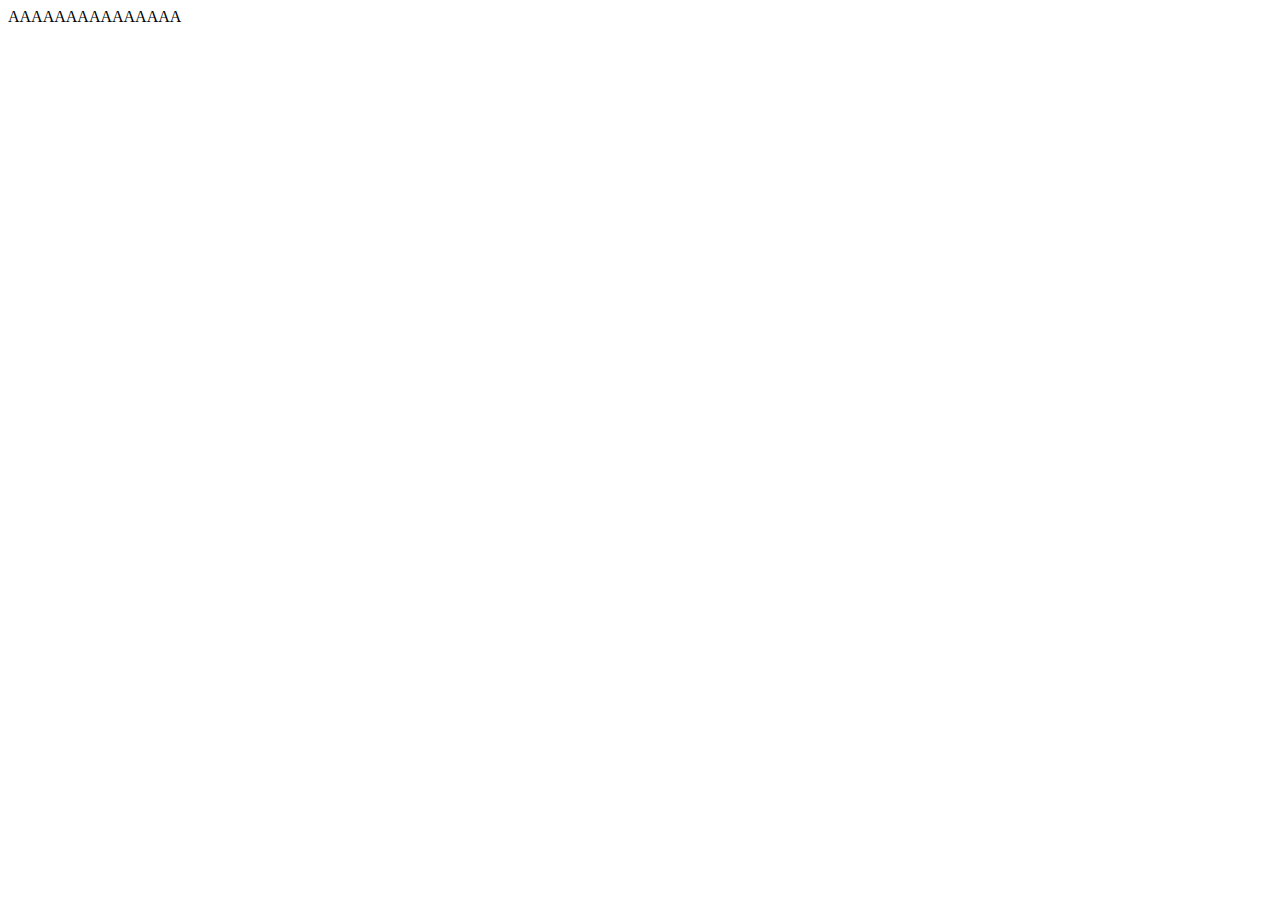
==== index.html @ 1eb80f57 "[biseyler yapıldı]" ====
<!DOCTYPE html>
<html lang="en">
<head>
    <meta charset="UTF-8">
    <meta http-equiv="X-UA-Compatible" content="IE=edge">
    <meta name="viewport" content="width=device-width, initial-scale=1.0">
    <title>Document</title>
</head>
<body>

AAAAAAAAAAAAAAA

</body>
</html>
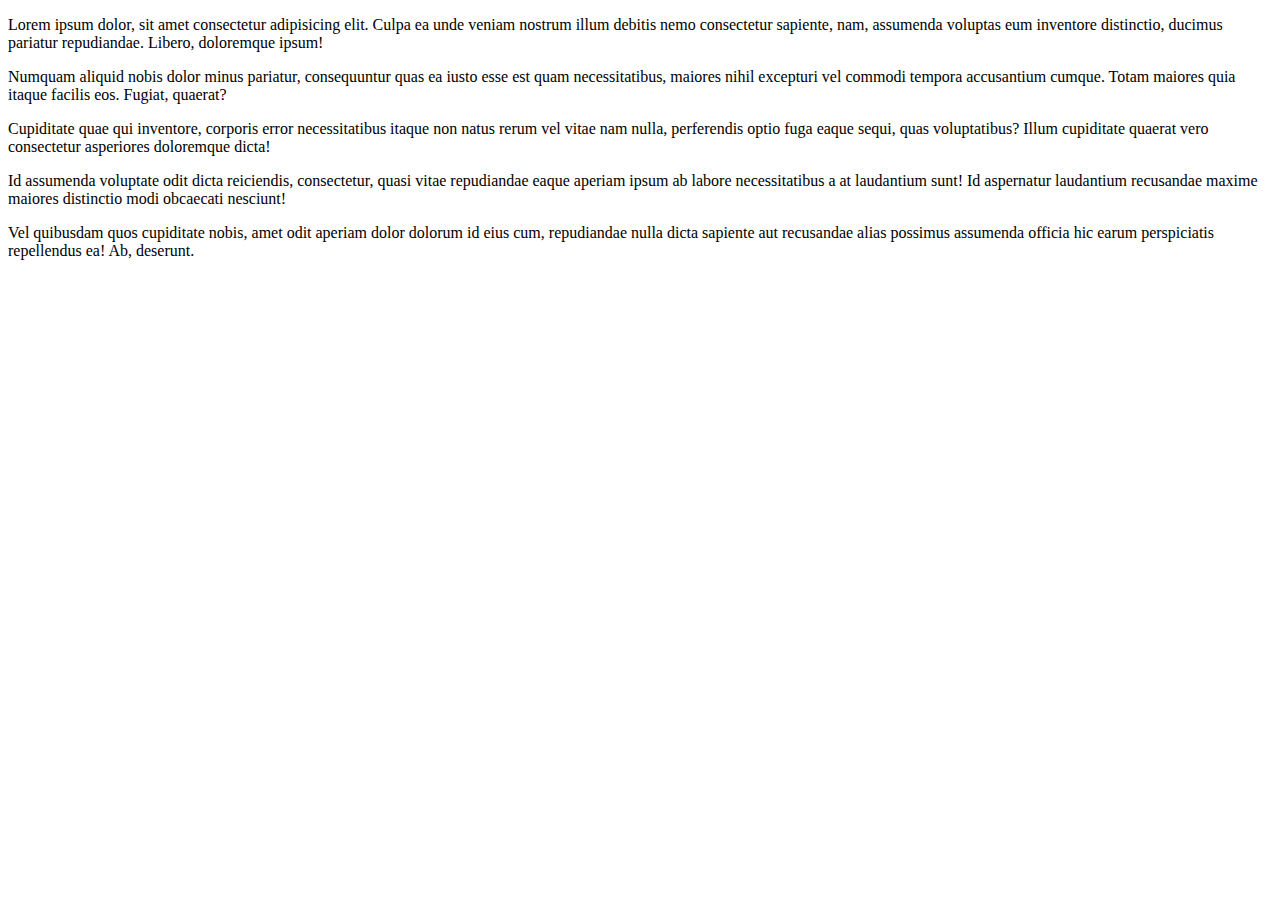
==== commit ea546009: "html files changed" ====
--- a/index.html
+++ b/index.html
@@ -7,8 +7,10 @@
     <title>Document</title>
 </head>
 <body>
-
-AAAAAAAAAAAAAAA
-
+    <p>Lorem ipsum dolor, sit amet consectetur adipisicing elit. Culpa ea unde veniam nostrum illum debitis nemo consectetur sapiente, nam, assumenda voluptas eum inventore distinctio, ducimus pariatur repudiandae. Libero, doloremque ipsum!</p>
+    <p>Numquam aliquid nobis dolor minus pariatur, consequuntur quas ea iusto esse est quam necessitatibus, maiores nihil excepturi vel commodi tempora accusantium cumque. Totam maiores quia itaque facilis eos. Fugiat, quaerat?</p>
+    <p>Cupiditate quae qui inventore, corporis error necessitatibus itaque non natus rerum vel vitae nam nulla, perferendis optio fuga eaque sequi, quas voluptatibus? Illum cupiditate quaerat vero consectetur asperiores doloremque dicta!</p>
+    <p>Id assumenda voluptate odit dicta reiciendis, consectetur, quasi vitae repudiandae eaque aperiam ipsum ab labore necessitatibus a at laudantium sunt! Id aspernatur laudantium recusandae maxime maiores distinctio modi obcaecati nesciunt!</p>
+    <p>Vel quibusdam quos cupiditate nobis, amet odit aperiam dolor dolorum id eius cum, repudiandae nulla dicta sapiente aut recusandae alias possimus assumenda officia hic earum perspiciatis repellendus ea! Ab, deserunt.</p>
 </body>
-</html>+</html>
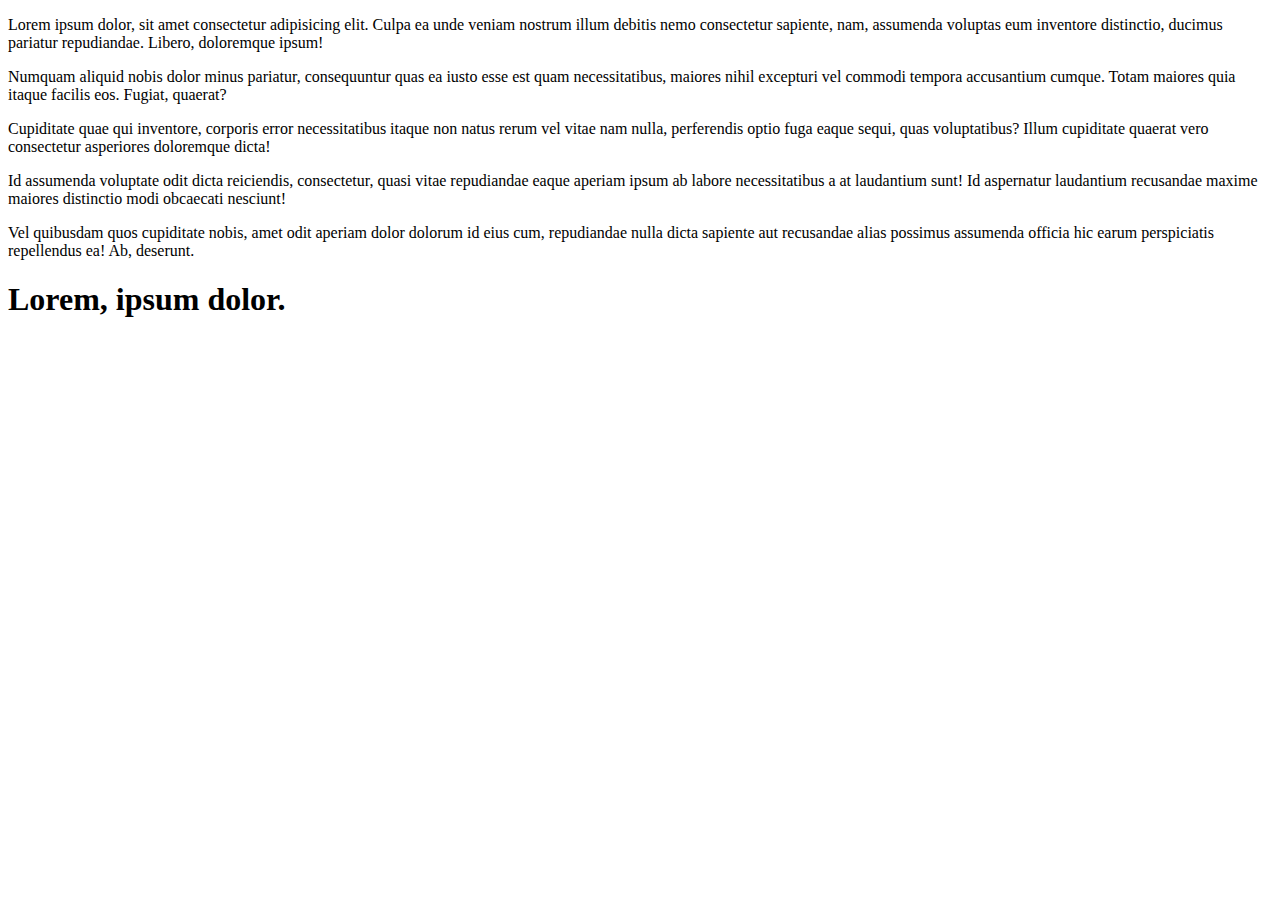
==== commit 3683d289: "dosyalar degisti" ====
--- a/index.html
+++ b/index.html
@@ -12,5 +12,8 @@
     <p>Cupiditate quae qui inventore, corporis error necessitatibus itaque non natus rerum vel vitae nam nulla, perferendis optio fuga eaque sequi, quas voluptatibus? Illum cupiditate quaerat vero consectetur asperiores doloremque dicta!</p>
     <p>Id assumenda voluptate odit dicta reiciendis, consectetur, quasi vitae repudiandae eaque aperiam ipsum ab labore necessitatibus a at laudantium sunt! Id aspernatur laudantium recusandae maxime maiores distinctio modi obcaecati nesciunt!</p>
     <p>Vel quibusdam quos cupiditate nobis, amet odit aperiam dolor dolorum id eius cum, repudiandae nulla dicta sapiente aut recusandae alias possimus assumenda officia hic earum perspiciatis repellendus ea! Ab, deserunt.</p>
+
+    <h1>Lorem, ipsum dolor.</h1>
+
 </body>
 </html>
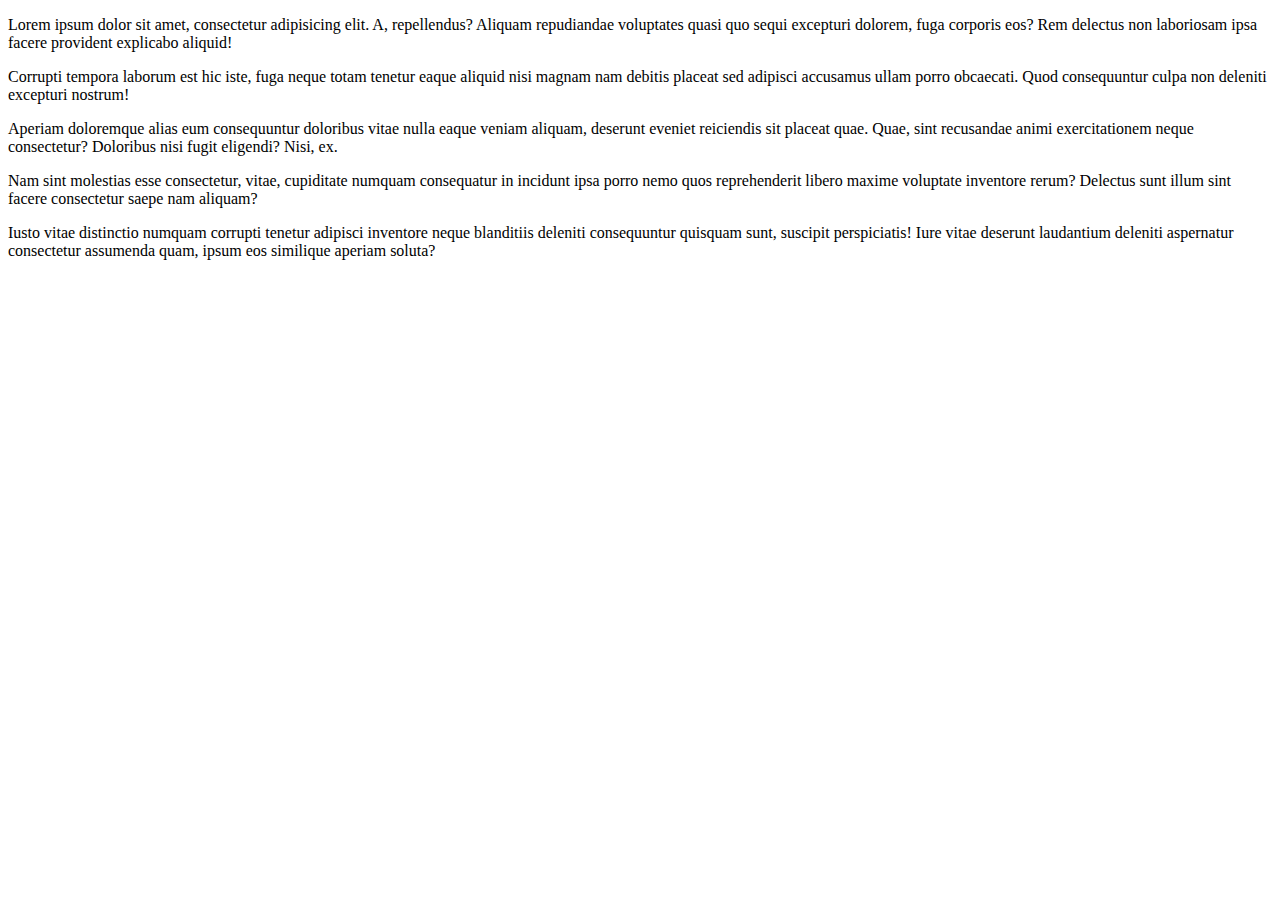
==== commit bcb1f5ca: "nothing here html" ====
--- a/index.html
+++ b/index.html
@@ -7,13 +7,11 @@
     <title>Document</title>
 </head>
 <body>
-    <p>Lorem ipsum dolor, sit amet consectetur adipisicing elit. Culpa ea unde veniam nostrum illum debitis nemo consectetur sapiente, nam, assumenda voluptas eum inventore distinctio, ducimus pariatur repudiandae. Libero, doloremque ipsum!</p>
-    <p>Numquam aliquid nobis dolor minus pariatur, consequuntur quas ea iusto esse est quam necessitatibus, maiores nihil excepturi vel commodi tempora accusantium cumque. Totam maiores quia itaque facilis eos. Fugiat, quaerat?</p>
-    <p>Cupiditate quae qui inventore, corporis error necessitatibus itaque non natus rerum vel vitae nam nulla, perferendis optio fuga eaque sequi, quas voluptatibus? Illum cupiditate quaerat vero consectetur asperiores doloremque dicta!</p>
-    <p>Id assumenda voluptate odit dicta reiciendis, consectetur, quasi vitae repudiandae eaque aperiam ipsum ab labore necessitatibus a at laudantium sunt! Id aspernatur laudantium recusandae maxime maiores distinctio modi obcaecati nesciunt!</p>
-    <p>Vel quibusdam quos cupiditate nobis, amet odit aperiam dolor dolorum id eius cum, repudiandae nulla dicta sapiente aut recusandae alias possimus assumenda officia hic earum perspiciatis repellendus ea! Ab, deserunt.</p>
-
-    <h1>Lorem, ipsum dolor.</h1>
+<p>Lorem ipsum dolor sit amet, consectetur adipisicing elit. A, repellendus? Aliquam repudiandae voluptates quasi quo sequi excepturi dolorem, fuga corporis eos? Rem delectus non laboriosam ipsa facere provident explicabo aliquid!</p>
+<p>Corrupti tempora laborum est hic iste, fuga neque totam tenetur eaque aliquid nisi magnam nam debitis placeat sed adipisci accusamus ullam porro obcaecati. Quod consequuntur culpa non deleniti excepturi nostrum!</p>
+<p>Aperiam doloremque alias eum consequuntur doloribus vitae nulla eaque veniam aliquam, deserunt eveniet reiciendis sit placeat quae. Quae, sint recusandae animi exercitationem neque consectetur? Doloribus nisi fugit eligendi? Nisi, ex.</p>
+<p>Nam sint molestias esse consectetur, vitae, cupiditate numquam consequatur in incidunt ipsa porro nemo quos reprehenderit libero maxime voluptate inventore rerum? Delectus sunt illum sint facere consectetur saepe nam aliquam?</p>
+<p>Iusto vitae distinctio numquam corrupti tenetur adipisci inventore neque blanditiis deleniti consequuntur quisquam sunt, suscipit perspiciatis! Iure vitae deserunt laudantium deleniti aspernatur consectetur assumenda quam, ipsum eos similique aperiam soluta?</p>
 
 </body>
 </html>
